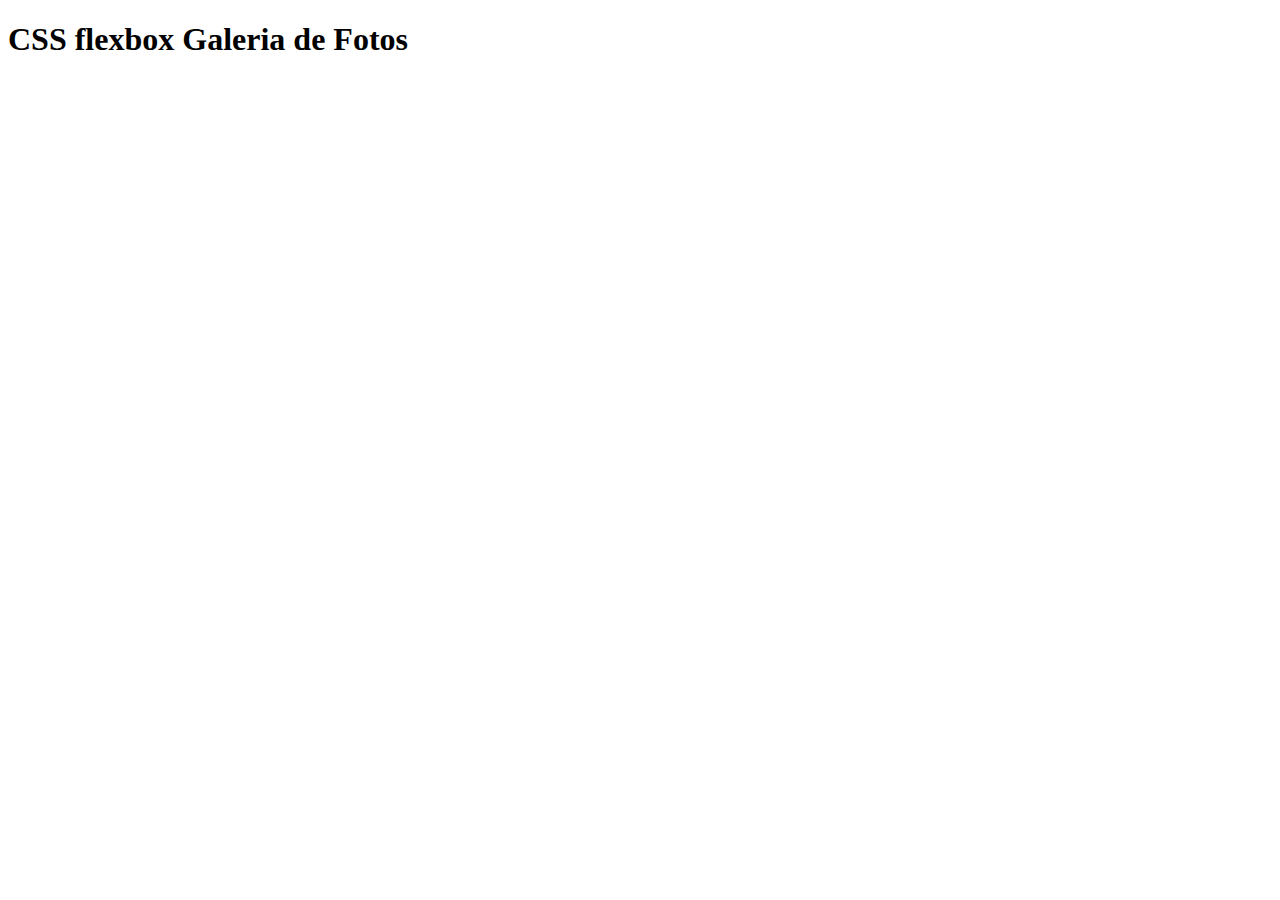
==== Galeria gatos.html @ c330c53f "remodelação dos arquivos" ====
<!DOCTYPE html>
<html lang="pt-BR">
<head>
    <meta charset="UTF-8">
    <meta http-equiv="X-UA-Compatible" content="IE=edge">
    <meta name="viewport" content="width=device-width, initial-scale=1.0">
    <title>Galeria de fotos</title>
    <link rel="stylesheet" href="estilo.css">
</head>
<body>
    
    <header class="header">
        <h1>CSS flexbox Galeria de Fotos</h1>
    </header>
    <div class="gallery">
        <img src="Imagens/cabelo-curto-britanico-em-frente-a-uma-parede-branca_191971-17751.avif" alt="">
        <img src="Imagens/close-de-um-gato-ruivo-lambendo-o-outro-isolado-em-um-fundo-branco_181624-46215.avif" alt="">
        <img src="Imagens/close-de-um-lindo-gatinho-domestico-ruivo-sentado-em-uma-superficie-branca_181624-35913.avif" alt="">
        <img src="Imagens/close-isolado-de-um-gato-malhado-de-pelo-comprido-piscando-para-a-camera-com-a-lingua-de-fora_181624-46161.avif" alt="">
        <img src="Imagens/closeup-tiro-de-um-lindo-gatinho-preto-isolado-no-branco_181624-8262.avif" alt="">
        <img src="Imagens/foco-seletivo-de-um-adoravel-gato-preto-e-branco-com-a-lingua-de-fora_181624-35744.avif" alt="">
        <img src="Imagens/gato_diferente.avif" alt="">
        <img src="Imagens/gato_diferente2.avif" alt="">
        <img src="Imagens/o-gato-vermelho-ou-branco-eu-no-estudio-branco_155003-13189 (1).avif" alt="">
        
            
         </div>
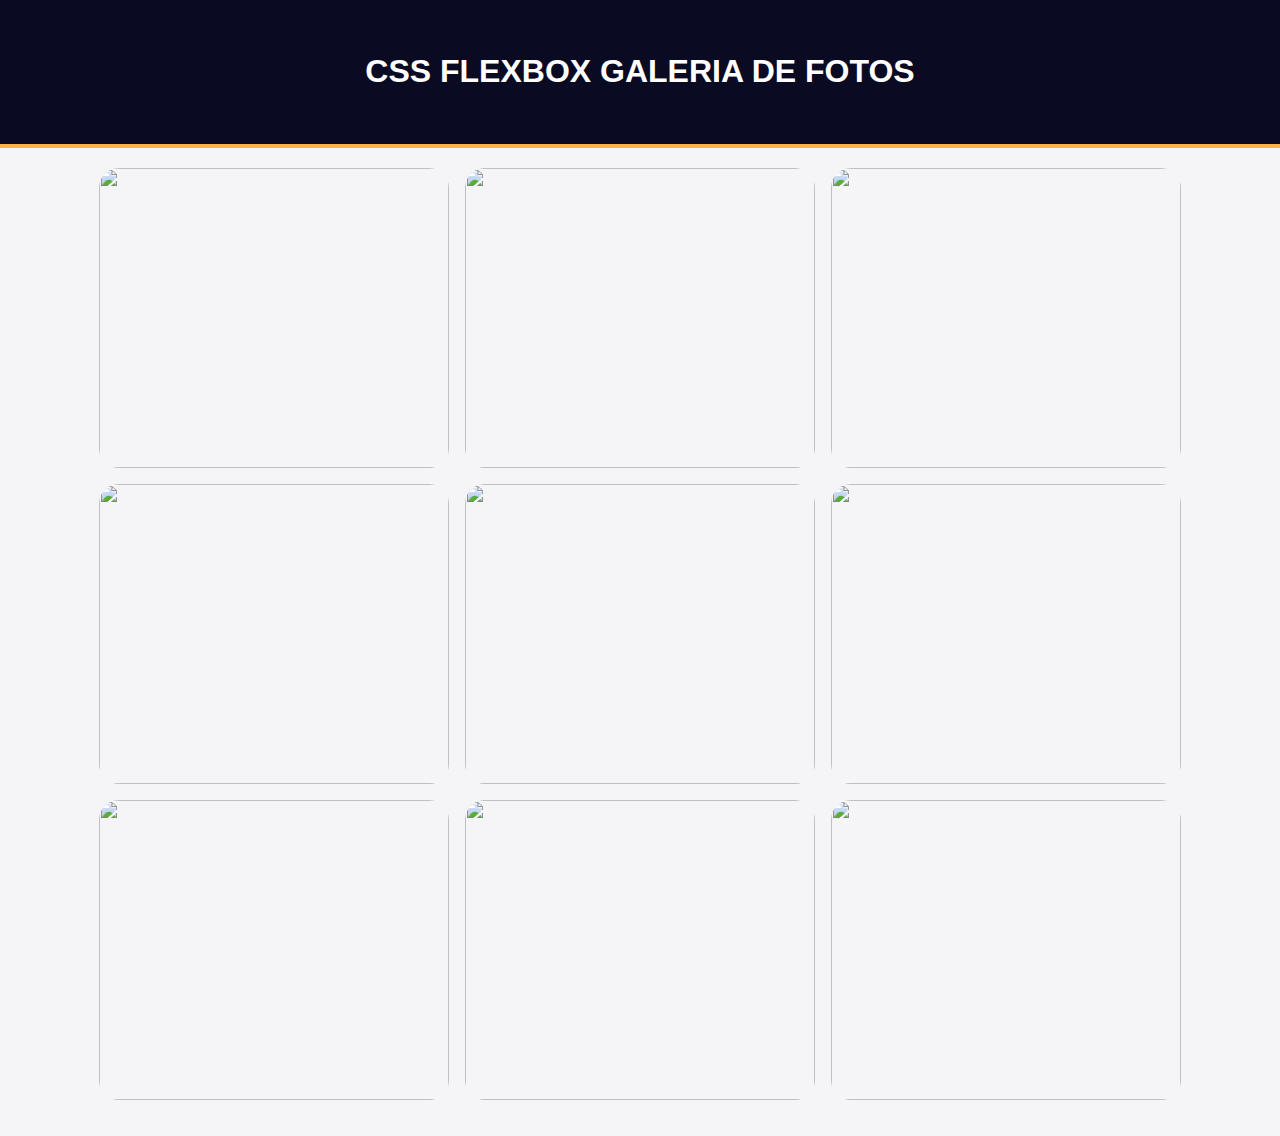
==== commit dcd78afd: "alteração no link do css" ====
--- a/Galeria gatos.html
+++ b/Galeria gatos.html
@@ -5,7 +5,7 @@
     <meta http-equiv="X-UA-Compatible" content="IE=edge">
     <meta name="viewport" content="width=device-width, initial-scale=1.0">
     <title>Galeria de fotos</title>
-    <link rel="stylesheet" href="estilo.css">
+    <link rel="stylesheet" href="Galeria gatos.css">
 </head>
 <body>
     
--- a/Galeria gatos.css
+++ b/Galeria gatos.css
@@ -0,0 +1,40 @@
+* {
+    box-sizing: border-box;
+}
+.gallery img {
+    width: 100%;
+    max-width: 350px;
+    height:300px;
+
+    object-fit: cover;
+    border-radius: 20px;
+}
+body{
+    margin:0;
+    font-family: sans-serif;
+    background-color: #f5f5f7;
+}
+
+.header{
+    text-align: center;
+    text-transform: uppercase;
+    padding: 32px;
+    background-color:#0a0a23;
+    color: #fff;
+    border-bottom: 4px solid #fdb347;
+}
+.gallery{
+    display:flex;
+    flex-direction: row;
+    flex-wrap: wrap;
+    justify-content:center;
+    align-items: center;
+    padding:20px  10px;
+    max-width: 1400px;
+    margin:0 auto;
+    gap: 16px;
+}
+.gallery::after{
+    content:"";
+    width:350px;
+}